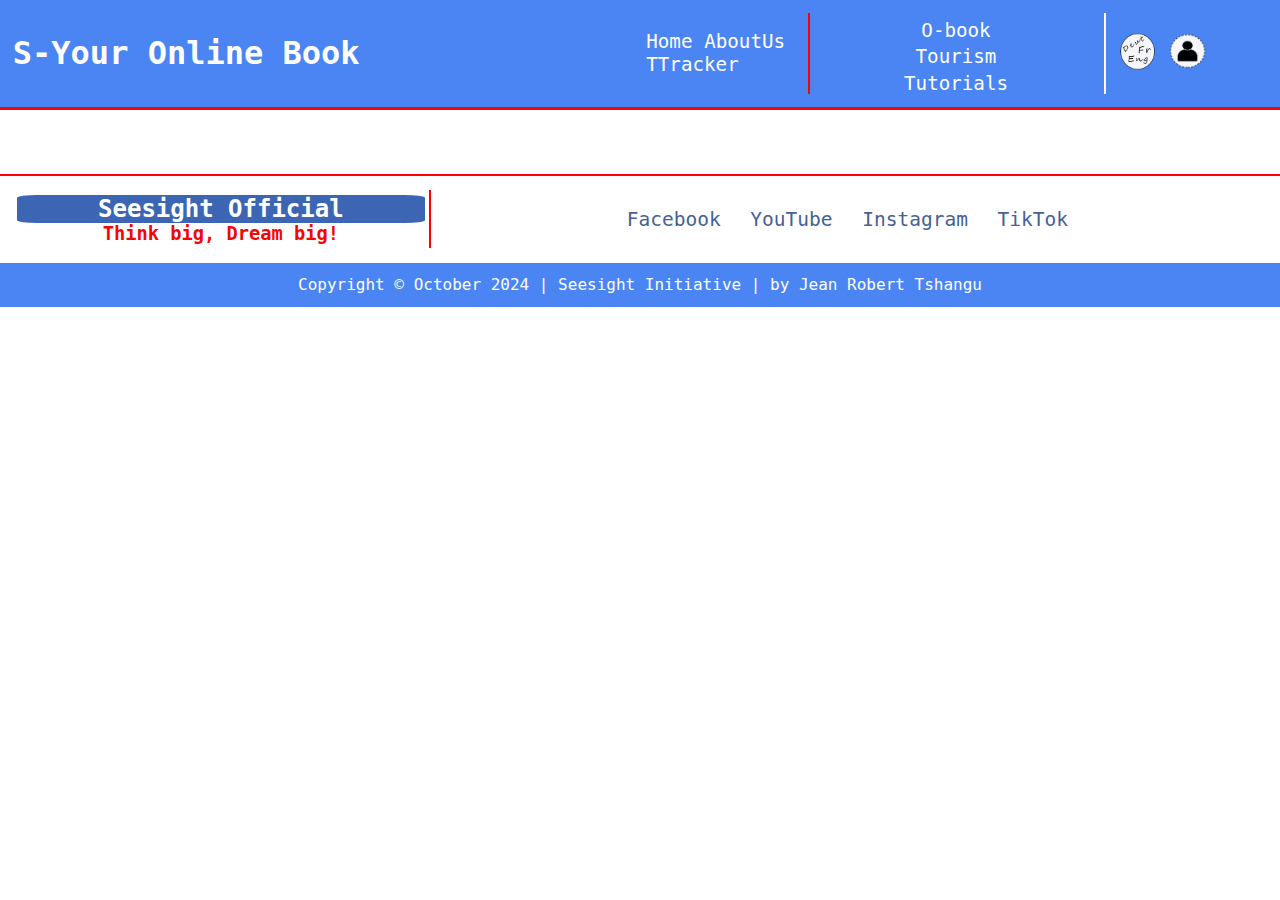
==== projects/online-book.html @ 52af6cc3 "adding links" ====
<!DOCTYPE html>
<html lang="en">
<head>
    <meta charset="UTF-8">
    <meta name="viewport" content="width=device-width, initial-scale=1.0">
    <title>Your Onlline Books</title>
    <link rel="stylesheet" href="styles/style.css">
</head>
<body>
    <header>
        
    <div class="header">
        <h1>S-Your Online Book</h1>
        <div class="navigate">
            <div class="info">
                <a href="seesight.html">Home</a>
                <a href="#">AboutUs</a>
                <a href="traffic-tracker.html">TTracker</a>
            </div>

            <div class="media">
                <a href="online-book.html">O-book</a>
                <a href="tourism.html">Tourism</a>
                <a href="seesight-ilearn.html">Tutorials</a>
            </div>

            <div class="conection">
                <a href="#"><img src="images/lang.png" alt=""></a>
                <a href="registration-form.html"><img src="images/login.png" alt=""></a>
            </div>
            

        </div>
    </div>
    
    </header>


    <footer>
    <div class="footer">
        <div class="contacts">
            <div class="info">
                <h2>Seesight Official</h2>
               <h3>Think big, Dream big! </h3>
            </div>

            <div class="social-links">
                <a href="https://web.facebook.com/profile.php?id=100068853252068&sk=reviews&_rdc=1&_rdr">Facebook</a>
                <a href="https://www.youtube.com/@seesightofficial">YouTube</a>
                <a href="https://www.instagram.com/seesightofficial/">Instagram</a>
                <a href="https://www.tiktok.com/@see.sight">TikTok</a>

            </div>

        </div>

        <div id="copyright">
            <p>Copyright &copy; October 2024 | Seesight Initiative | by Jean Robert Tshangu</p>
        </div>

    </div>
    </footer>
</body>
</html>
---- projects/styles/style.css ----
*{
    margin: 0;
    
    font-family: monospace,'Courier New', Courier ;
}
/*Header and hyperlinks*/
header{
    background-color: rgb(74, 133, 243);
    border-bottom: 3px solid rgb(253, 3, 3);
    padding: 1%;
    color: white;
    height: 10%;
}
header .navigate  img{
    width: 2em;
    
}

header .header{
    display: grid;
    grid-template-columns: repeat(2,1fr);
    grid-gap: 1%;
    align-content: center;
    align-items: center;
}
header .header .navigate{
    display: grid;
    grid-template-columns: 0.5fr 1fr 0.5fr;
    grid-gap: 2%;
    align-items: center;
}
/*setting grid for the media div class*/
header .header .navigate .media{
    display: grid;
    grid-template-rows: repeat(3,1fr);
    grid-gap: 5%;
    justify-content: center;
    justify-items: center;
    border-left: 2px solid red;
    border-right: 2px solid rgb(250, 250, 250);
    padding: 2%;

}
header .header  a{
    text-decoration: none;
    font-size: 1.2em;
    margin-right: 1.4%;
    color: white;
}
/*Links hovering effects*/
header .header .media a:hover{
    transition: all 0.3s ease-in-out;
    background-color: white;
    color: rgb(74, 133, 243);
    
}
header .header .info a:hover{
    transition: all 0.3s ease-in-out;
    background-color: white;
    color: rgb(74, 133, 243);
    
}

/*Working the section elements*/
.aboutUs{
    background-color: aliceblue;
    padding: 2%;
    display: none;
}
.video video{
   margin: 0;
   background-color: transparent;
   width: 99%;
   border: 2px solid white;
  box-shadow: 1px 2px 1px black;
}

/*Working the body main elements*/
body main{
    background-color: white;   
}

main .main{
    margin-left: 2%;
    display: grid;
    grid-template-columns: 0.9fr 2fr;
    grid-gap: 1%;
}
main .main .nav{
    grid-column: 1/1;
    background-color: rgb(74, 133, 243);
    padding: 1%;
    color: white;
    margin-top: 5%;
    align-content: center;
    height: 100%;
}

main .nav select{
    padding: 1%;
    width: 98%;
    font-size: 1.4em;
    text-align: center;
    background-color: white;
    border: 2px solid transparent;
    border: 2px solid rgb(248, 248, 250);
    margin-top: 10%;
    color: rgb(10, 10, 10);
    
    
}
main .nav select option{
    color: rgb(253, 254, 255);
    background-color: rgb(74, 133, 243);
}

/*Working the main display div elements*/
main .display{
    display: grid;
    grid-template-columns: repeat(2,1fr);
    grid-template-rows: repeat(4,1fr);
    grid-gap: 1%;
    margin-right: 5%;
    color: white;
    
}
main .display{
    display: grid;
    grid-template-columns: repeat(2,1fr);
    grid-template-rows: repeat(2,1fr);
    color: black;
   
}
#box-one{
    background-color: rgb(74, 133, 243);
    padding: 2%;
    width: 95%;
    height: 100%;
    margin: 5%;
    box-shadow: 1px 2px 1px black;
    color: white;
    border-radius: 10%/10%;
}
#box-two{
    background-color: rgb(74, 133, 243);
    padding: 2%;
    width: 95%;
    height: 100%;
    margin: 5%;
    color: white;
    border-radius: 10%/10%;
    box-shadow: 1px 2px 1px black;
}
#box-three{
    background-color: rgb(74, 133, 243);
    padding: 2%;
    width: 95%;
    height: 100%;
    margin: 5%;
    box-shadow: 1px 2px 1px black;
    color: white;
    border-radius: 10%/10%;
}
#box-four{
    background-color: rgb(74, 133, 243);
    padding: 2%;
    width: 95%;
    height: 100%;
    margin: 5%;
    color: white;
    border-radius: 10%/10%;
    box-shadow: 1px 2px 1px black;
}

/*Comment classes*/
.comments{
    margin-top: 10%;
    display: block;
    margin-left: 2%;
    display: grid;
    grid-template-columns: 1fr 2fr;
    grid-gap: 1%;
}
.comments{
    display: none;
}
.comments h2{
    text-align: center;
    width: 100%;
}
/*Textarea button*/
.textarea button{
    background-color: rgb(74, 133, 243);
    color: white;
    border-radius: 10%/10%;
    border: 2px solid transparent;
    padding: 3px;
    cursor: pointer;
    width: 100%;
    margin-top: 2%;
}
.textarea button:hover{
    color: rgb(255, 4, 0);
    box-shadow: 2px 2px 2px red;
    background-color: yellow;
}
.textarea{
    grid-column: 1;
    width: 100%;
}
/*Textarea and input*/
.textarea textarea{
    width: 95%;
    background-color: rgb(74, 133, 243);
    color: white;
    padding: 2%;
    border: 2px solid transparent;
    border-bottom: 2px solid red;
}
.textarea input{
    width: 98%;
    margin-top: 2%;
    border: 2px solid transparent;
    background-color: rgb(74, 133, 243);
    color: white;
}

.comments .posts{
    background-color: aliceblue;
    margin-left: 2%;
    padding: 2%;
}

/*Working on footer*/
footer .footer{
    margin-top: 5%;
    display: grid;
    grid-template-rows: 2fr 0.5fr;
    
}

footer .footer .contacts{
    display: grid;
    grid-template-columns: 0.5fr 1fr;
    text-align: left;
    align-items: center;
    background-color: white;
    color: rgb(245, 6, 6);
    padding: 1%;
    border-top: 2px solid red;
    text-align: center;
    
    
    
}
footer .footer .contacts a{
    text-decoration: none;
    color: rgb(69, 97, 149);
    margin-right: 1.4%;
    margin-left: 1%;
    text-align: center;
    font: 1.5em monospace;
    

}
footer .footer .contacts .info{
    border-right: 2px solid red;
    padding: 1%;
}
footer .footer .contacts .info h2{
    color: white;
    background-color: rgb(60, 102, 180);
    border-radius: 5%/10%;
}
footer .footer .contacts a:hover{
    transition: all 0.3s ease-in-out;
    background-color: white;
    color: rgb(74, 133, 243);
    box-shadow: 1px 2px 2px rgb(0, 0, 0);
}
footer .footer #copyright{
    color: rgb(254, 254, 255);
    background-color: rgb(74, 133, 243);
    align-content: center;
    padding: 1%;
    text-align: center;
}
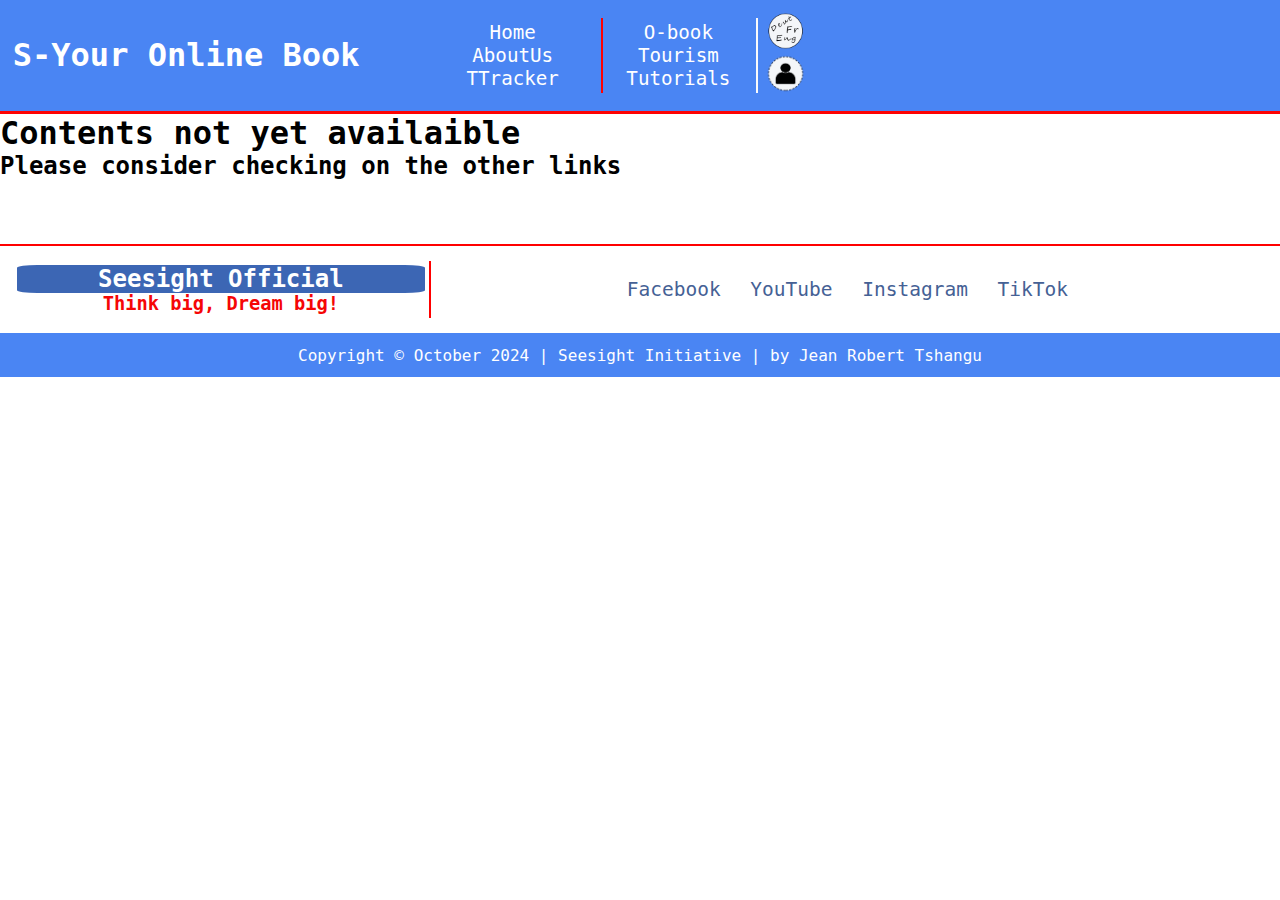
==== commit ad2b1006: "adding some headings" ====
--- a/projects/online-book.html
+++ b/projects/online-book.html
@@ -34,7 +34,10 @@
     </div>
     
     </header>
-
+    <main>
+        <h1>Contents not yet availaible</h1>
+        <h2>Please consider checking on the other links</h2>
+    </main>
 
     <footer>
     <div class="footer">
--- a/projects/styles/style.css
+++ b/projects/styles/style.css
@@ -12,6 +12,12 @@
     color: white;
     height: 10%;
 }
+header .header  a{
+    text-decoration: none;
+    font-size: 1.2em;
+    margin-right: 1.4%;
+    color: white;
+}
 header .navigate  img{
     width: 2em;
     
@@ -19,22 +25,28 @@
 
 header .header{
     display: grid;
-    grid-template-columns: repeat(2,1fr);
+    grid-template-columns: repeat(3,1fr);
     grid-gap: 1%;
     align-content: center;
     align-items: center;
 }
 header .header .navigate{
     display: grid;
-    grid-template-columns: 0.5fr 1fr 0.5fr;
+    grid-template-columns: 1fr 1fr 0.5fr;
     grid-gap: 2%;
     align-items: center;
 }
-/*setting grid for the media div class*/
-header .header .navigate .media{
-    display: grid;
-    grid-template-rows: repeat(3,1fr);
-    grid-gap: 5%;
+/*setting grid for the div header links class*/
+.navigate .info a{
+    display: block;
+    text-align: center;
+}
+.navigate .media a{
+    display: block;
+    text-align: center;
+}
+ .navigate .media{
+    
     justify-content: center;
     justify-items: center;
     border-left: 2px solid red;
@@ -42,24 +54,29 @@
     padding: 2%;
 
 }
-header .header  a{
-    text-decoration: none;
-    font-size: 1.2em;
-    margin-right: 1.4%;
-    color: white;
-}
+
 /*Links hovering effects*/
 header .header .media a:hover{
     transition: all 0.3s ease-in-out;
     background-color: white;
     color: rgb(74, 133, 243);
+    border-bottom: 1px solid red;
     
 }
 header .header .info a:hover{
     transition: all 0.3s ease-in-out;
     background-color: white;
     color: rgb(74, 133, 243);
-    
+    box-shadow: 1px 2px rgb(248, 246, 246);
+    border-radius: 10%/10%;
+    border-bottom: 2px solid red;
+    
+} 
+.conection img:hover{
+    width: 2.2em;
+    border: 2px dotted red;
+    border-radius: 50%/50%;
+    box-shadow: 2px 2px rgb(5, 5, 5);
 }
 
 /*Working the section elements*/
